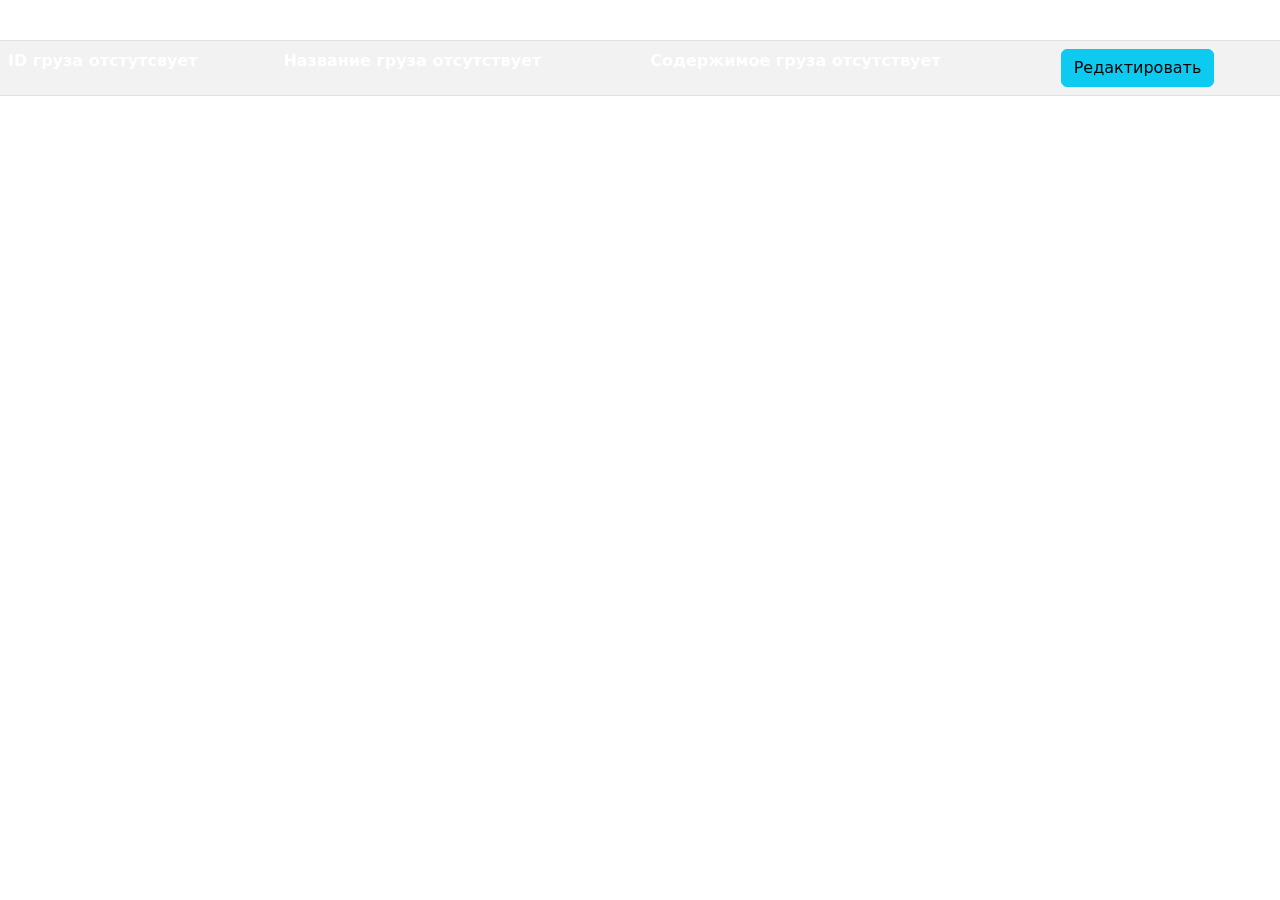
==== src/main/resources/templates/basa_user.html @ 141cb122 "Code" ====
<!DOCTYPE html><html xmlns:th="http://www.thymeleaf.org">
<head>
  <meta charset="UTF-8">
  <title>Система работы с перевозками грузов | Вход</title>
  <link href="https://cdn.jsdelivr.net/npm/bootstrap@5.1.3/dist/css/bootstrap.min.css" rel="stylesheet"
        integrity="sha384-1BmE4kWBq78iYhFldvKuhfTAU6auU8tT94WrHftjDbrCEXSU1oBoqyl2QvZ6jIW3" crossorigin="anonymous">
</head><body>
<div class="bg-image"
     style="background-image: url('https://storage.kun.uz/source/10/6d3zzVANjbQYm5uhb1JydSDfNkHGEYH7.jpg'); height: 100vh; width: 100%; background-size: cover; background-position: center; overflow: auto">
  <table id="1" class="table table-striped table-hover" style="background: rgba(0,0,0,0.7)">
    <thead>
    <tr>
      <th scope="col" class="text-white">ID</th>
      <th scope="col" class="text-white">Имя</th>
      <th scope="col" class="text-white">Роль</th>
      <th scope="col" class="text-white">Действия</th>
    </tr>
    </thead>
    <tbody>
    <tr th:each="user:${listUser}">
      <th scope="row" class="text-white" th:text="${user.user_id}">ID груза отстутсвует</th>
      <th scope="row" class="text-white" th:text="${user.username}">Название груза отсутствует</th>
      <th scope="row" class="text-white" th:text="${user.role}">Содержимое груза отсутствует</th>
      <td>
        <a th:href="@{'/basa/edit/'+${user.user_id}}"><button type="button" class="btn btn-info">Редактировать</button></a>
      </td>
    </tr>
    </tbody>

  </table>
  <!--    <a href="/blog_admin">-->
  <!--        <button type="button" class="btn btn-primary" data-togge="button" aria-pressed="false" autocomplete="off">-->
  <!--            Назад-->
  <!--        </button>-->
  <!--    </a>-->
</div></body>
</html>
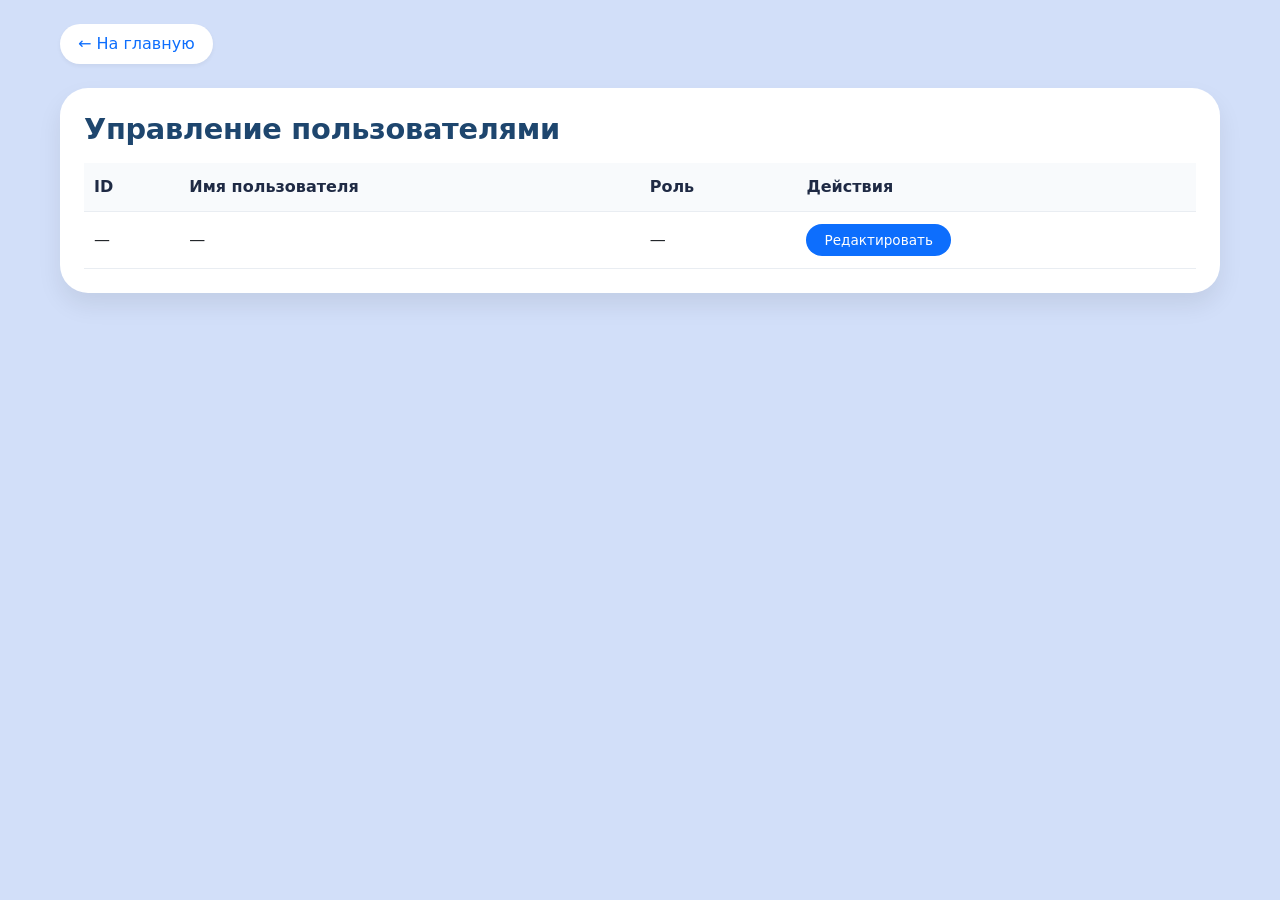
==== commit 8f491996: "final commit" ====
--- a/src/main/resources/templates/basa_user.html
+++ b/src/main/resources/templates/basa_user.html
@@ -1,37 +1,197 @@
-<!DOCTYPE html><html xmlns:th="http://www.thymeleaf.org">
+<!--<!DOCTYPE html><html xmlns:th="http://www.thymeleaf.org">-->
+<!--<head>-->
+<!--  <meta charset="UTF-8">-->
+<!--  <title>Система работы с перевозками грузов | Вход</title>-->
+<!--  <link href="https://cdn.jsdelivr.net/npm/bootstrap@5.1.3/dist/css/bootstrap.min.css" rel="stylesheet"-->
+<!--        integrity="sha384-1BmE4kWBq78iYhFldvKuhfTAU6auU8tT94WrHftjDbrCEXSU1oBoqyl2QvZ6jIW3" crossorigin="anonymous">-->
+<!--</head><body>-->
+<!--<div class="bg-image"-->
+<!--     style="background-image: url('https://storage.kun.uz/source/10/6d3zzVANjbQYm5uhb1JydSDfNkHGEYH7.jpg'); height: 100vh; width: 100%; background-size: cover; background-position: center; overflow: auto">-->
+<!--  <table id="1" class="table table-striped table-hover" style="background: rgba(0,0,0,0.7)">-->
+<!--    <thead>-->
+<!--    <tr>-->
+<!--      <th scope="col" class="text-white">ID</th>-->
+<!--      <th scope="col" class="text-white">Имя</th>-->
+<!--      <th scope="col" class="text-white">Роль</th>-->
+<!--      <th scope="col" class="text-white">Действия</th>-->
+<!--    </tr>-->
+<!--    </thead>-->
+<!--    <tbody>-->
+<!--    <tr th:each="user:${listUser}">-->
+<!--      <th scope="row" class="text-white" th:text="${user.user_id}">ID груза отстутсвует</th>-->
+<!--      <th scope="row" class="text-white" th:text="${user.username}">Название груза отсутствует</th>-->
+<!--      <th scope="row" class="text-white" th:text="${user.role}">Содержимое груза отсутствует</th>-->
+<!--      <td>-->
+<!--        <a th:href="@{'/basa/edit/'+${user.user_id}}"><button type="button" class="btn btn-info">Редактировать</button></a>-->
+<!--      </td>-->
+<!--    </tr>-->
+<!--    </tbody>-->
+
+<!--  </table>-->
+<!--</div></body>-->
+<!--</html>-->
+
+<!DOCTYPE html>
+<html xmlns:th="http://www.thymeleaf.org">
 <head>
   <meta charset="UTF-8">
-  <title>Система работы с перевозками грузов | Вход</title>
+  <title>Управление пользователями | Админ-панель</title>
   <link href="https://cdn.jsdelivr.net/npm/bootstrap@5.1.3/dist/css/bootstrap.min.css" rel="stylesheet"
         integrity="sha384-1BmE4kWBq78iYhFldvKuhfTAU6auU8tT94WrHftjDbrCEXSU1oBoqyl2QvZ6jIW3" crossorigin="anonymous">
-</head><body>
-<div class="bg-image"
-     style="background-image: url('https://storage.kun.uz/source/10/6d3zzVANjbQYm5uhb1JydSDfNkHGEYH7.jpg'); height: 100vh; width: 100%; background-size: cover; background-position: center; overflow: auto">
-  <table id="1" class="table table-striped table-hover" style="background: rgba(0,0,0,0.7)">
-    <thead>
-    <tr>
-      <th scope="col" class="text-white">ID</th>
-      <th scope="col" class="text-white">Имя</th>
-      <th scope="col" class="text-white">Роль</th>
-      <th scope="col" class="text-white">Действия</th>
-    </tr>
-    </thead>
-    <tbody>
-    <tr th:each="user:${listUser}">
-      <th scope="row" class="text-white" th:text="${user.user_id}">ID груза отстутсвует</th>
-      <th scope="row" class="text-white" th:text="${user.username}">Название груза отсутствует</th>
-      <th scope="row" class="text-white" th:text="${user.role}">Содержимое груза отсутствует</th>
-      <td>
-        <a th:href="@{'/basa/edit/'+${user.user_id}}"><button type="button" class="btn btn-info">Редактировать</button></a>
-      </td>
-    </tr>
-    </tbody>
+  <style>
+    /* Глобальные стили (как на основном сайте) */
+    body {
+      background-color: #d2dff9;
+      margin: 0;
+      padding: 0;
+      font-family: system-ui, 'Segoe UI', Roboto, 'Helvetica Neue', sans-serif;
+    }
 
-  </table>
-  <!--    <a href="/blog_admin">-->
-  <!--        <button type="button" class="btn btn-primary" data-togge="button" aria-pressed="false" autocomplete="off">-->
-  <!--            Назад-->
-  <!--        </button>-->
-  <!--    </a>-->
-</div></body>
+    .admin-container {
+      max-width: 1200px;
+      margin: 0 auto;
+      padding: 24px 20px 40px;
+    }
+
+    /* Карточка для таблицы */
+    .table-card {
+      background: #ffffff;
+      border-radius: 28px;
+      box-shadow: 0 0.75rem 1.5rem rgba(0, 0, 0, 0.08);
+      padding: 1.5rem;
+      overflow-x: auto;
+    }
+
+    /* Заголовок */
+    .page-title {
+      font-size: 1.8rem;
+      font-weight: 600;
+      color: #1e466e;
+      margin-bottom: 1rem;
+      letter-spacing: -0.3px;
+    }
+
+    /* Таблица — аккуратные строки */
+    .user-table {
+      width: 100%;
+      border-collapse: collapse;
+      margin-top: 1rem;
+    }
+
+    .user-table th,
+    .user-table td {
+      padding: 12px 10px;
+      text-align: left;
+      border-bottom: 1px solid #e9edf2;
+      vertical-align: middle;
+    }
+
+    .user-table th {
+      background-color: #f8fafc;
+      font-weight: 600;
+      color: #1f2a44;
+    }
+
+    .user-table tr:hover {
+      background-color: #f9fbfe;
+    }
+
+    /* Кнопка редактирования */
+    .btn-edit {
+      background: #0d6efd;
+      border: none;
+      padding: 6px 18px;
+      border-radius: 40px;
+      color: white;
+      font-weight: 500;
+      font-size: 0.85rem;
+      transition: 0.2s;
+      text-decoration: none;
+      display: inline-block;
+    }
+
+    .btn-edit:hover {
+      background: #0b5ed7;
+      transform: scale(1.02);
+      cursor: pointer;
+    }
+
+    /* Простая навигация */
+    .simple-nav {
+      margin-bottom: 24px;
+    }
+
+    .simple-nav a {
+      color: #0d6efd;
+      text-decoration: none;
+      font-weight: 500;
+      background: white;
+      padding: 8px 18px;
+      border-radius: 60px;
+      display: inline-block;
+      box-shadow: 0 2px 4px rgba(0,0,0,0.05);
+    }
+
+    .simple-nav a:hover {
+      background: #e9f0ff;
+    }
+
+    @media (max-width: 768px) {
+      .admin-container {
+        padding: 16px;
+      }
+      .table-card {
+        padding: 1rem;
+      }
+      .user-table th, .user-table td {
+        padding: 8px 6px;
+        font-size: 0.85rem;
+      }
+      .btn-edit {
+        padding: 4px 12px;
+        font-size: 0.75rem;
+      }
+      .page-title {
+        font-size: 1.8rem;
+      }
+    }
+  </style>
+</head>
+<body>
+
+<div class="admin-container">
+  <!-- Простой навигационный блок (без громоздкого меню) -->
+  <div class="simple-nav">
+    <a href="/">← На главную</a>
+  </div>
+
+  <div class="table-card">
+    <h1 class="page-title">Управление пользователями</h1>
+    <table class="user-table">
+      <thead>
+      <tr>
+        <th>ID</th>
+        <th>Имя пользователя</th>
+        <th>Роль</th>
+        <th>Действия</th>
+      </tr>
+      </thead>
+      <tbody>
+      <tr th:each="user : ${listUser}">
+        <td th:text="${user.user_id}">—</td>
+        <td th:text="${user.username}">—</td>
+        <td th:text="${user.role}">—</td>
+        <td>
+          <a th:href="@{'/basa/edit/' + ${user.user_id}}" class="btn-edit">Редактировать</a>
+        </td>
+      </tr>
+      </tbody>
+    </table>
+  </div>
+</div>
+
+<script src="https://cdn.jsdelivr.net/npm/bootstrap@5.2.3/dist/js/bootstrap.bundle.min.js"
+        integrity="sha384-kenU1KFdBIe4zVF0s0G1M5b4hcpxyD9F7jL+jjXkk+Q2h455rYXK/7HAuoJl+0I4"
+        crossorigin="anonymous"></script>
+</body>
 </html>
